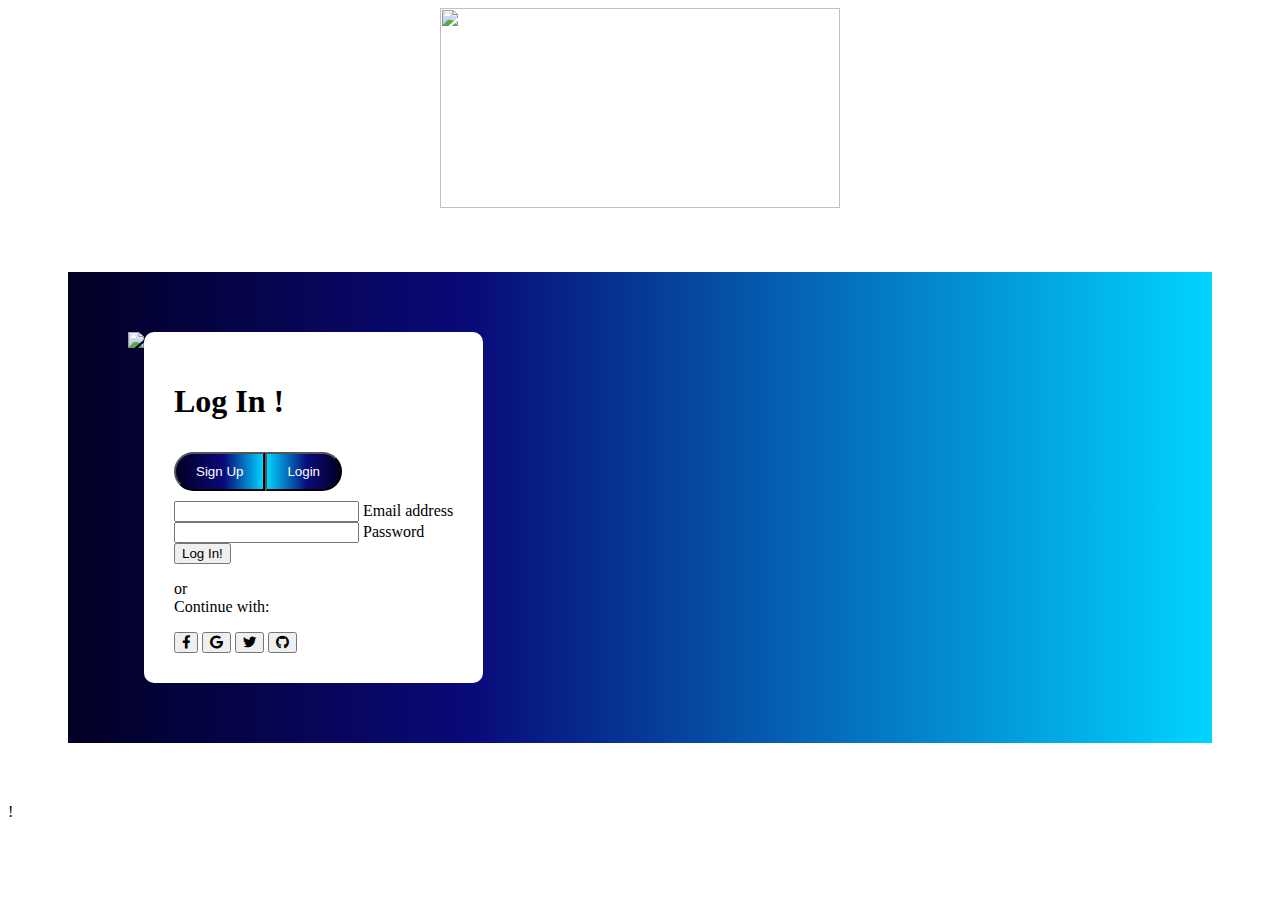
==== login.html @ 8b93df71 "Telpath Website registration" ====
<!--  Divya's Code -->

<!DOCTYPE html>
<html lang="en">

<head>

    <meta charset="UTF-8">
    <meta name="viewport" content="width=device-width, initial-scale=1.0">
    <title>Document</title>
    <link href="https://cdn.jsdelivr.net/npm/bootstrap@5.3.2/dist/css/bootstrap.min.css" rel="stylesheet"
        integrity="sha384-T3c6CoIi6uLrA9TneNEoa7RxnatzjcDSCmG1MXxSR1GAsXEV/Dwwykc2MPK8M2HN" crossorigin="anonymous">
    <script src="https://cdn.jsdelivr.net/npm/bootstrap@5.3.2/dist/js/bootstrap.bundle.min.js"
        integrity="sha384-C6RzsynM9kWDrMNeT87bh95OGNyZPhcTNXj1NW7RuBCsyN/o0jlpcV8Qyq46cDfL"
        crossorigin="anonymous"></script>
    <link rel="stylesheet" href="css/index.css">
    <link rel="stylesheet" href="https://use.fontawesome.com/releases/v5.15.4/css/all.css">
</head>

<body>

    <nav>
        <center>
            <img src="https://telphatech.com/wp-content/uploads/2023/10/cropped-Telphatech-1200.png" width="400"
                height="200">
        </center>
    </nav>
    <div class="form-atribute  container ">
        <div class="row abc">
            <img src="https://t3.ftcdn.net/jpg/00/21/70/82/360_F_21708280_RFKz4O7ImQluB9FgX2mUYFUNDmlLokX6.jpg"
                width="500"><br>

        </div>
        <div class="row form-arg">
            <form>
                <!-- 2 column grid layout with text inputs for the first and last names -->
                <div class="row mb-6">
                    <h1> Log In ! </h1>

                    <p1 class="btnsign"><button class="signbtn"><a href="index.html">Sign
                                Up</a></button><button class="loginbtn"><a href="login.html">Login</a></button></span>
                        <br>

                </div>

                <!-- Email input -->
                <div data-mdb-input-init class="form-outline mb-3">
                    <input type="email" id="form3Example3" class="form-control" />
                    <label class="form-label" for="form3Example3">Email address</label>
                </div>

                <!-- Password input -->
                <div data-mdb-input-init class="form-outline mb-4">
                    <input type="password" id="form3Example4" class="form-control" />
                    <label class="form-label" for="form3Example4">Password</label>
                </div>





                <!-- Submit button -->
                <button data-mdb-ripple-init type="button" class="btn btn-primary btn-block mb-4" onclick="signup()">Log
                    In!</button>

                <!-- Register buttons -->
                <div class="text-center">
                    <p>or <br> Continue with:</p>
                    <button data-mdb-ripple-init type="button" class="btn btn-secondary btn-floating mx-1">
                        <i class="fab fa-facebook-f"></i>
                    </button>

                    <button data-mdb-ripple-init type="button" class="btn btn-secondary btn-floating mx-1">
                        <i class="fab fa-google"></i>
                    </button>

                    <button data-mdb-ripple-init type="button" class="btn btn-secondary btn-floating mx-1">
                        <i class="fab fa-twitter"></i>
                    </button>

                    <button data-mdb-ripple-init type="button" class="btn btn-secondary btn-floating mx-1">
                        <i class="fab fa-github"></i>
                    </button>
                </div>


            </form>

        </div>


    </div>

</body>

<script src="https://cdn.jsdelivr.net/npm/@popperjs/core@2.11.8/dist/umd/popper.min.js"
    integrity="sha384-I7E8VVD/ismYTF4hNIPjVp/Zjvgyol6VFvRkX/vR+Vc4jQkC+hVqc2pM8ODewa9r"
    crossorigin="anonymous"></script>
<script src="https://cdn.jsdelivr.net/npm/bootstrap@5.3.2/dist/js/bootstrap.min.js"
    integrity="sha384-BBtl+eGJRgqQAUMxJ7pMwbEyER4l1g+O15P+16Ep7Q9Q+zqX6gSbd85u4mG4QzX+"
    crossorigin="anonymous"></script>
<script src="js/index.js"></script>

</html>
<!--  Divya's Code -->
!
---- css/index.css ----
.form-atribute{
    display:flex;
    flex-direction: row ;
    background: rgb(2,0,36);
background: linear-gradient(90deg, rgba(2,0,36,1) 0%, rgba(9,9,121,1) 35%, rgba(0,212,255,1) 100%);
padding:60px;
margin:60px;

}
.form-arg{
    background-color: white;
    padding:30px;
    border-radius: 10px;
}
.btnsign {
      text-align: right;
      }
.btnsign button{
    
color:white;
padding:10px 20px;
margin: 10px 0px;
}
.signbtn{
    background: rgb(2,0,36);
background: linear-gradient(90deg, rgba(2,0,36,1) 0%, rgba(9,9,121,1) 55%, rgba(0,212,255,1) 100%);
 border-top-left-radius: 20px;
  border-bottom-left-radius: 20px;
}
.loginbtn{
    background: rgb(2,0,36);
background: linear-gradient(90deg, rgba(0,212,255,1) 0%, rgba(9,9,121,1) 55%, rgba(2,0,36,1) 100%);
    border-top-right-radius: 20px;
  border-bottom-right-radius: 20px;

}
.buttonbtn{
  background: rgb(2,0,36);
background: linear-gradient(90deg, rgba(2,0,36,1) 30%, rgba(9,9,121,1) 73%);
color:white;
font-size:20px;
}
.buttonbtn:hover{
    background: rgb(51,69,194);
background: linear-gradient(90deg, rgba(51,69,194,1) 30%, rgba(36,171,222,1) 73%);
}
a{
    color:white;
    text-decoration: none;
}


@media only screen and (max-width: 600px) {
 .abc{
        display: none;
    }
}

/* Small devices (portrait tablets and large phones, 600px and up) */
@media only screen and (max-width: 600px) {
    .abc{
        display: none;
    }
}

/* Medium devices (landscape tablets, 768px and up) */
@media only screen and (max-width: 768px) {
     .abc{
        display: none;
    }

}

/* Large devices (laptops/desktops, 992px and up) */
@media only screen and (min-width: 992px) {

}

/* Extra large devices (large laptops and desktops, 1200px and up) */
@media only screen and (min-width: 1200px) {

}
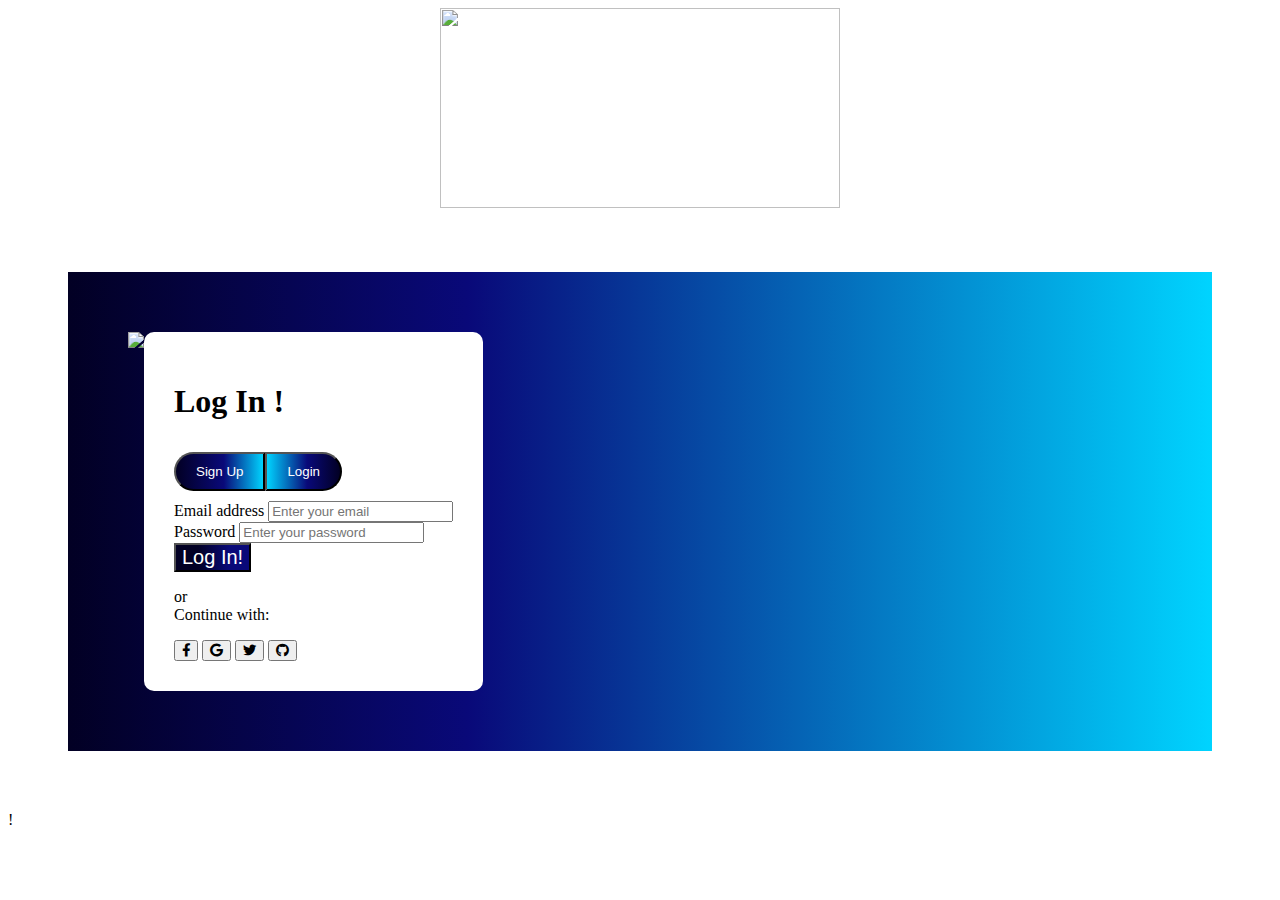
==== commit e8078d00: "updates" ====
--- a/login.html
+++ b/login.html
@@ -43,16 +43,17 @@
 
                 </div>
 
+
                 <!-- Email input -->
-                <div data-mdb-input-init class="form-outline mb-3">
-                    <input type="email" id="form3Example3" class="form-control" />
-                    <label class="form-label" for="form3Example3">Email address</label>
+                <div class="mb-3">
+                    <label for="inputEmail" class="form-label">Email address</label>
+                    <input type="email" class="form-control" id="inputEmail" placeholder="Enter your email">
                 </div>
 
                 <!-- Password input -->
-                <div data-mdb-input-init class="form-outline mb-4">
-                    <input type="password" id="form3Example4" class="form-control" />
-                    <label class="form-label" for="form3Example4">Password</label>
+                <div class="mb-3">
+                    <label for="inputPassword" class="form-label">Password</label>
+                    <input type="password" class="form-control" id="inputPassword" placeholder="Enter your password">
                 </div>
 
 
@@ -60,7 +61,7 @@
 
 
                 <!-- Submit button -->
-                <button data-mdb-ripple-init type="button" class="btn btn-primary btn-block mb-4" onclick="signup()">Log
+                <button data-mdb-ripple-init type="button" class=" buttonbtn btn-block mb-4" onclick="signup()">Log
                     In!</button>
 
                 <!-- Register buttons -->
@@ -92,13 +93,16 @@
     </div>
 
 </body>
-
+<script src="https://cdn.jsdelivr.net/npm/bootstrap@5.3.2/dist/js/bootstrap.bundle.min.js"
+    integrity="sha384-C6RzsynM9kWDrMNeT87bh95OGNyZPhcTNXj1NW7RuBCsyN/o0jlpcV8Qyq46cDfL"
+    crossorigin="anonymous"></script>
 <script src="https://cdn.jsdelivr.net/npm/@popperjs/core@2.11.8/dist/umd/popper.min.js"
     integrity="sha384-I7E8VVD/ismYTF4hNIPjVp/Zjvgyol6VFvRkX/vR+Vc4jQkC+hVqc2pM8ODewa9r"
     crossorigin="anonymous"></script>
 <script src="https://cdn.jsdelivr.net/npm/bootstrap@5.3.2/dist/js/bootstrap.min.js"
     integrity="sha384-BBtl+eGJRgqQAUMxJ7pMwbEyER4l1g+O15P+16Ep7Q9Q+zqX6gSbd85u4mG4QzX+"
     crossorigin="anonymous"></script>
+
 <script src="js/index.js"></script>
 
 </html>
--- a/css/index.css
+++ b/css/index.css
@@ -54,6 +54,13 @@
  .abc{
         display: none;
     }
+    .btnsign button{
+    
+color:white;
+padding:10px 20px;
+margin: none;
+}
+    
 }
 
 /* Small devices (portrait tablets and large phones, 600px and up) */
